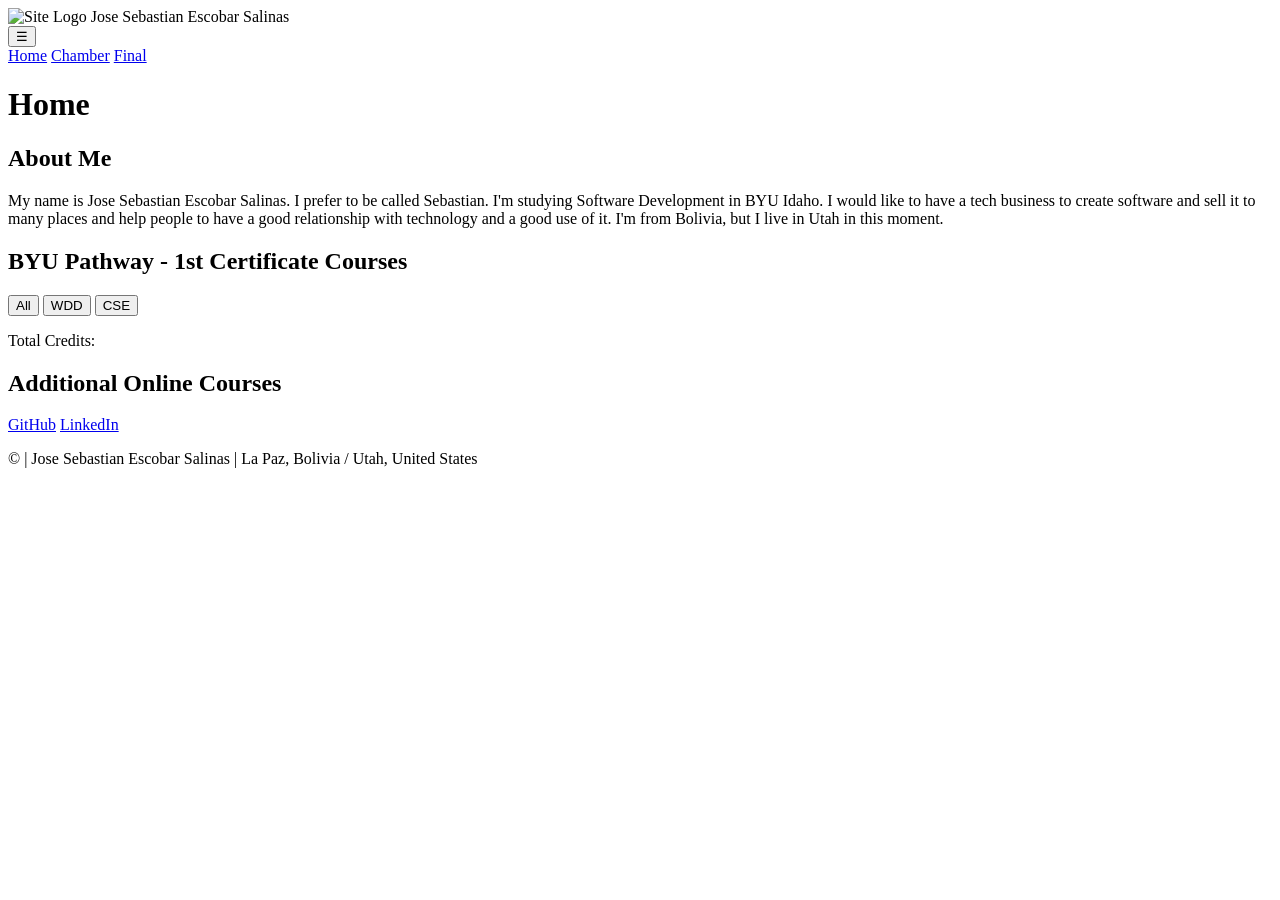
==== index.html @ 71ee95bc "Add files via upload" ====
<!DOCTYPE html>
<html lang="en">
<head>
  <meta charset="UTF-8">
  <meta name="description" content="WDD131 Home Page Project">
  <meta name="author" content="Jose Sebastian Escobar Salinas">
  <meta name="viewport" content="width=device-width, initial-scale=1.0">

  <title>Home Page - WDD131</title>

  <!-- Google Font -->
  <link href="https://fonts.googleapis.com/css2?family=Roboto:wght@300;400;700&display=swap" rel="stylesheet">

  <link rel="stylesheet" href="styles/styles.css">
  <script src="scripts/main.js" defer></script>
</head>

<body>

<header>
  <div class="logo-container">
    <img src="images/profile.jpg" alt="Site Logo" class="logo">
    <span>Jose Sebastian Escobar Salinas</span>
  </div>

  <button id="menuBtn" aria-label="Menu">&#9776;</button>

  <nav id="navMenu">
    <a href="#">Home</a>
    <a href="#">Chamber</a>
    <a href="#">Final</a>
  </nav>
</header>

<main>
  <h1>Home</h1>

  <section>
    <h2>About Me</h2>
    <p>My name is Jose Sebastian Escobar Salinas. I prefer to be called Sebastian. I'm studying Software Development
        in BYU Idaho. I would like to have a tech business to create software and sell it to many places and help
        people to have a good relationship with technology and a good use of it. I'm from Bolivia, but I live in Utah
        in this moment. 
    </p>
  </section>

  <section>
    <h2> BYU Pathway - 1st Certificate Courses</h2>

    <div class="filters">
      <button onclick="filterCourses('all')">All</button>
      <button onclick="filterCourses('WDD')">WDD</button>
      <button onclick="filterCourses('CSE')">CSE</button>
    </div>

    <p>Total Credits: <span id="totalCredits"></span></p>

    <div id="courseContainer"></div>
  </section>

  <section>
    <section>
  <h2>Additional Online Courses</h2>

  <ul id="onlineCourses"></ul>
</section>
  </section>
</main>

<footer>
  <div class="socials">
    <a href="https://github.com/SebasMagno1" target="_blank">GitHub</a>
    <a href="https://www.linkedin.com/in/jose-sebastian-escobar-salinas-011088201/" target="_blank">LinkedIn</a>
  </div>

  <p>
    © <span id="year"></span> | Jose Sebastian Escobar Salinas | La Paz, Bolivia / Utah, United States
  </p>

  <p id="lastModified"></p>
</footer>

</body>
</html>
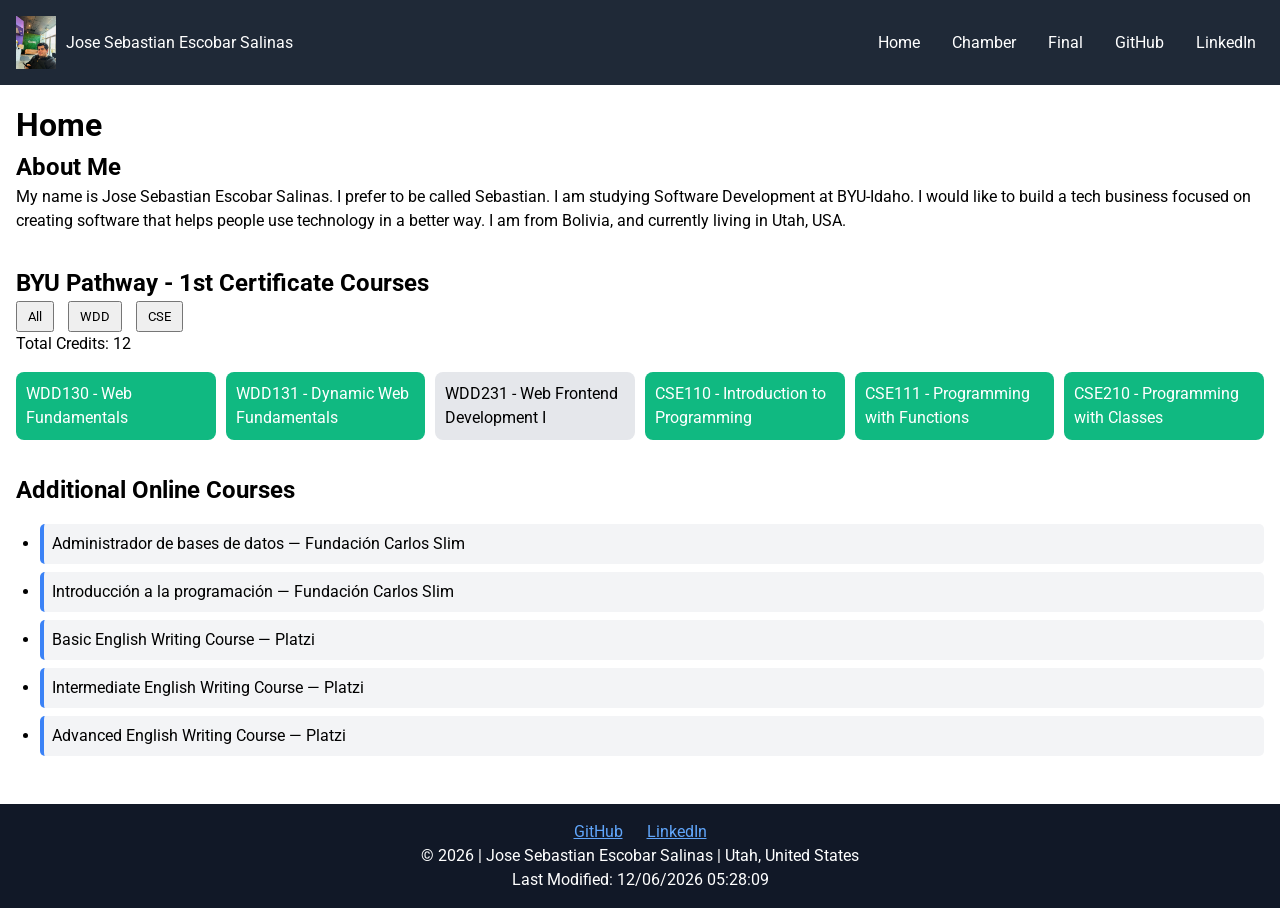
==== commit 47708329: "Add files via upload" ====
--- a/index.html
+++ b/index.html
@@ -2,13 +2,19 @@
 <html lang="en">
 <head>
   <meta charset="UTF-8">
-  <meta name="description" content="WDD131 Home Page Project">
+
+  <meta name="description" content="WDD131 home page project for learning dynamic web development 
+        using HTML, CSS, JavaScript, responsive design, and course filtering features">
+
   <meta name="author" content="Jose Sebastian Escobar Salinas">
   <meta name="viewport" content="width=device-width, initial-scale=1.0">
 
-  <title>Home Page - WDD131</title>
+  <title>Home Page - WDD231</title>
 
-  <!-- Google Font -->
+  <!-- Google Fonts (REQUIRED FIX) -->
+  <link rel="preconnect" href="https://fonts.googleapis.com">
+  <link rel="preconnect" href="https://fonts.gstatic.com" crossorigin>
+
   <link href="https://fonts.googleapis.com/css2?family=Roboto:wght@300;400;700&display=swap" rel="stylesheet">
 
   <link rel="stylesheet" href="styles/styles.css">
@@ -29,6 +35,8 @@
     <a href="#">Home</a>
     <a href="#">Chamber</a>
     <a href="#">Final</a>
+    <a href="https://github.com/SebasMagno1" target="_blank">GitHub</a>
+    <a href="https://www.linkedin.com/in/jose-sebastian-escobar-salinas-011088201/" target="_blank">LinkedIn</a>
   </nav>
 </header>
 
@@ -37,20 +45,18 @@
 
   <section>
     <h2>About Me</h2>
-    <p>My name is Jose Sebastian Escobar Salinas. I prefer to be called Sebastian. I'm studying Software Development
-        in BYU Idaho. I would like to have a tech business to create software and sell it to many places and help
-        people to have a good relationship with technology and a good use of it. I'm from Bolivia, but I live in Utah
-        in this moment. 
+    <p>
+      My name is Jose Sebastian Escobar Salinas. I prefer to be called Sebastian. I am studying Software Development at BYU-Idaho. I would like to build a tech business focused on creating software that helps people use technology in a better way. I am from Bolivia, and currently living in Utah, USA.
     </p>
   </section>
 
   <section>
-    <h2> BYU Pathway - 1st Certificate Courses</h2>
+    <h2>BYU Pathway - 1st Certificate Courses</h2>
 
     <div class="filters">
-      <button onclick="filterCourses('all')">All</button>
-      <button onclick="filterCourses('WDD')">WDD</button>
-      <button onclick="filterCourses('CSE')">CSE</button>
+      <button data-filter="all">All</button>
+      <button data-filter="WDD">WDD</button>
+      <button data-filter="CSE">CSE</button>
     </div>
 
     <p>Total Credits: <span id="totalCredits"></span></p>
@@ -59,11 +65,8 @@
   </section>
 
   <section>
-    <section>
-  <h2>Additional Online Courses</h2>
-
-  <ul id="onlineCourses"></ul>
-</section>
+    <h2>Additional Online Courses</h2>
+    <ul id="onlineCourses"></ul>
   </section>
 </main>
 
@@ -74,7 +77,7 @@
   </div>
 
   <p>
-    © <span id="year"></span> | Jose Sebastian Escobar Salinas | La Paz, Bolivia / Utah, United States
+    © <span id="year"></span> | Jose Sebastian Escobar Salinas | Utah, United States
   </p>
 
   <p id="lastModified"></p>
--- a/styles/styles.css
+++ b/styles/styles.css
@@ -0,0 +1,156 @@
+/* RESET */
+* {
+  margin: 0;
+  padding: 0;
+  box-sizing: border-box;
+  font-family: "Roboto", sans-serif;
+}
+
+body {
+  line-height: 1.5;
+}
+
+/* ======================
+   HEADER
+====================== */
+header {
+  display: flex;
+  justify-content: space-between;
+  align-items: center;
+  padding: 1rem;
+  background: #1f2937;
+  color: white;
+}
+
+.logo-container {
+  display: flex;
+  align-items: center;
+  gap: 10px;
+}
+
+.logo {
+  width: 40px;
+}
+
+#menuBtn {
+  display: none;
+  font-size: 2rem;
+  background: none;
+  color: white;
+  border: none;
+}
+
+/* NAV */
+nav {
+  display: flex;
+  gap: 1rem;
+}
+
+nav a {
+  color: white;
+  text-decoration: none;
+  padding: 0.5rem;
+}
+
+nav a:hover {
+  background: #374151;
+  border-radius: 5px;
+}
+
+/* ======================
+   MAIN
+====================== */
+main {
+  padding: 1rem;
+}
+
+section {
+  margin-bottom: 2rem;
+}
+
+/* ======================
+   COURSES CARDS
+====================== */
+#courseContainer {
+  display: grid;
+  grid-template-columns: repeat(auto-fit, minmax(160px, 1fr));
+  gap: 10px;
+  margin-top: 1rem;
+}
+
+.course {
+  padding: 10px;
+  border-radius: 8px;
+  background: #e5e7eb;
+  transition: 0.3s;
+}
+
+.course:hover {
+  transform: scale(1.02);
+}
+
+.completed {
+  background: #10b981;
+  color: white;
+}
+
+/* FILTER BUTTONS */
+.filters button {
+  margin-right: 10px;
+  padding: 6px 10px;
+  cursor: pointer;
+}
+
+/* ======================
+   ONLINE COURSES
+====================== */
+#onlineCourses {
+  margin-top: 1rem;
+  padding-left: 1.5rem;
+}
+
+#onlineCourses li {
+  margin-bottom: 8px;
+  padding: 8px;
+  background: #f3f4f6;
+  border-left: 4px solid #3b82f6;
+  border-radius: 5px;
+}
+
+/* ======================
+   FOOTER
+====================== */
+footer {
+  text-align: center;
+  padding: 1rem;
+  background: #111827;
+  color: white;
+}
+
+.socials a {
+  margin: 0 10px;
+  color: #60a5fa;
+}
+
+/* ======================
+   RESPONSIVE NAV
+====================== */
+@media (max-width: 768px) {
+  nav {
+    display: none;
+    flex-direction: column;
+    background: #1f2937;
+    position: absolute;
+    top: 60px;
+    right: 0;
+    width: 200px;
+  }
+
+  nav.show {
+    display: flex;
+  }
+
+  #menuBtn {
+    display: block;
+  }
+}
